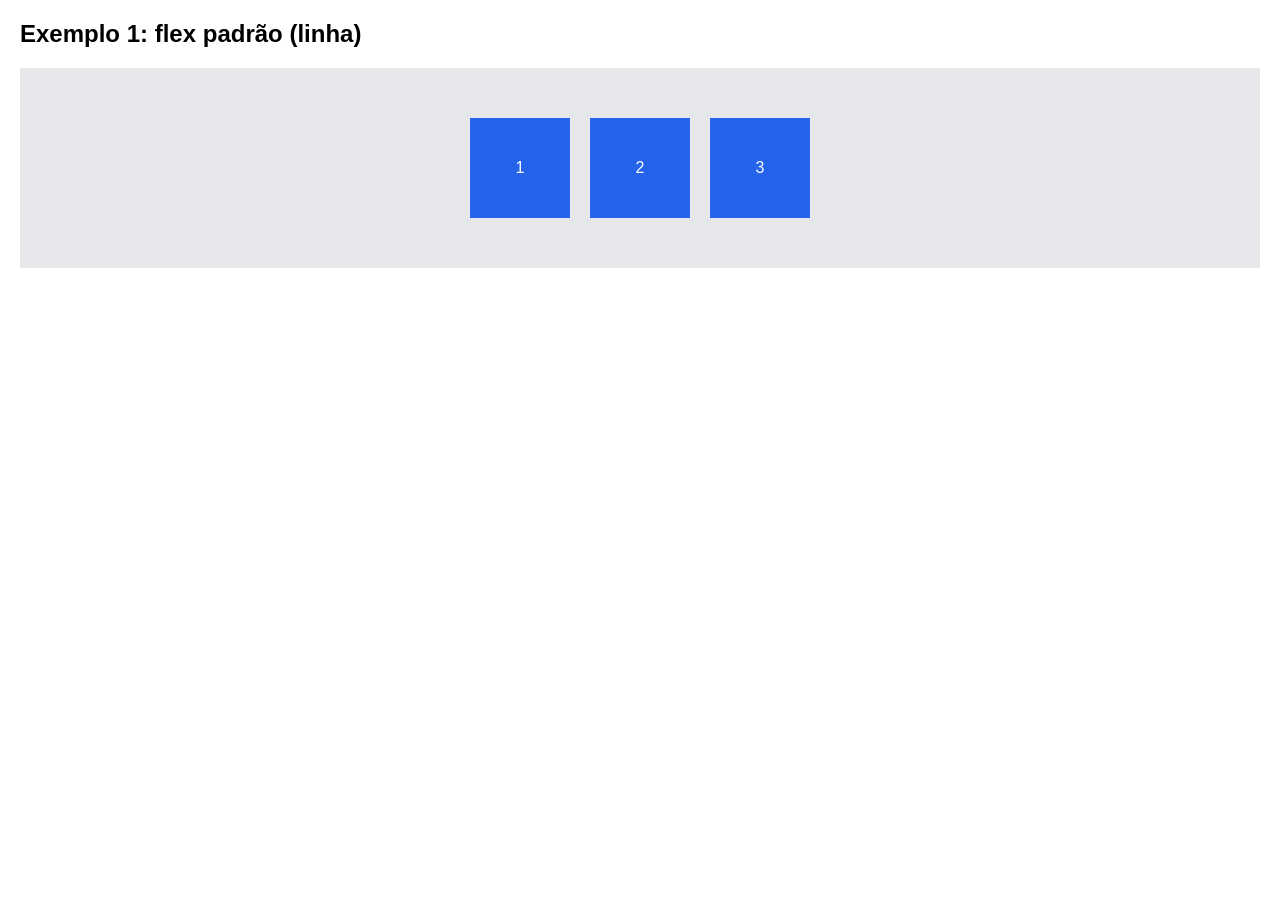
==== index.html @ a47d7fcc "justify-content e align-items" ====
<!DOCTYPE html>
<html lang="pt-BR">
<head>
    <meta charset="UTF-8">
    <meta name="viewport" content="width=device-width, initial-scale=1.0">
    <title>Flexbox - Aula 1</title>

    <style>
        body{
        font-family: Arial, sans-serif;
        margin: 20px;
    }

    .caixa-pai{
        display: flex;
        background-color: #e5e7eb;
        height: 200px;
        margin-bottom: 30px;
        justify-content: center;
        align-items: center;
    }

    .caixa{
        background-color: #2563eb;
        color: white;
        width: 100px;
        height: 100px;
        display: flex;
        justify-content: center;
        align-items: center;
        margin: 10px;
    }
    </style>

</head>
<body>
    
    <h2>Exemplo 1: flex padrão (linha)</h2>
    <div class="caixa-pai">
        <div class="caixa">1</div>
        <div class="caixa">2</div>
        <div class="caixa">3</div>
    </div>

</body>
</html>
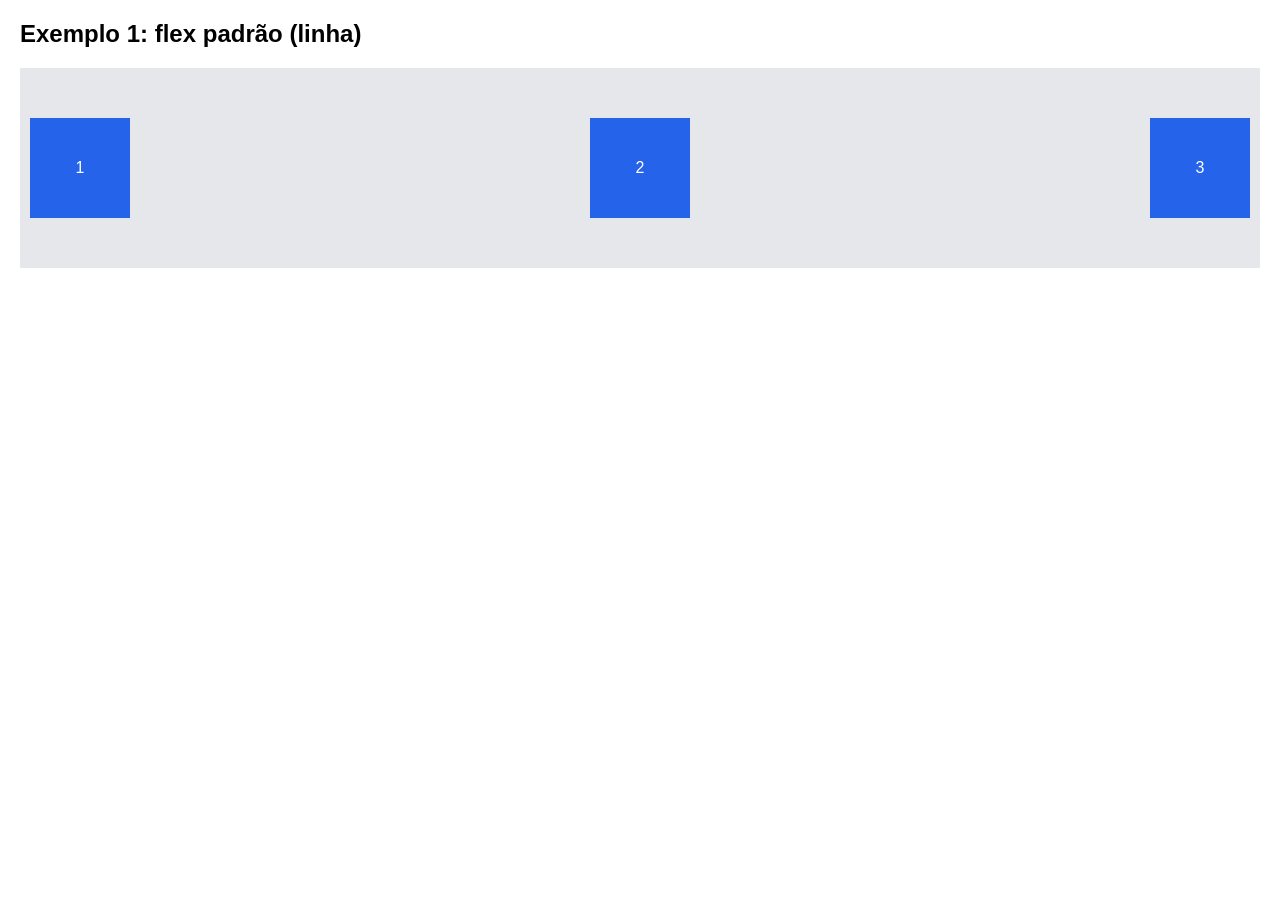
==== commit e063dc21: "space-between" ====
--- a/index.html
+++ b/index.html
@@ -16,7 +16,7 @@
         background-color: #e5e7eb;
         height: 200px;
         margin-bottom: 30px;
-        justify-content: center;
+        justify-content: space-between;
         align-items: center;
     }
 
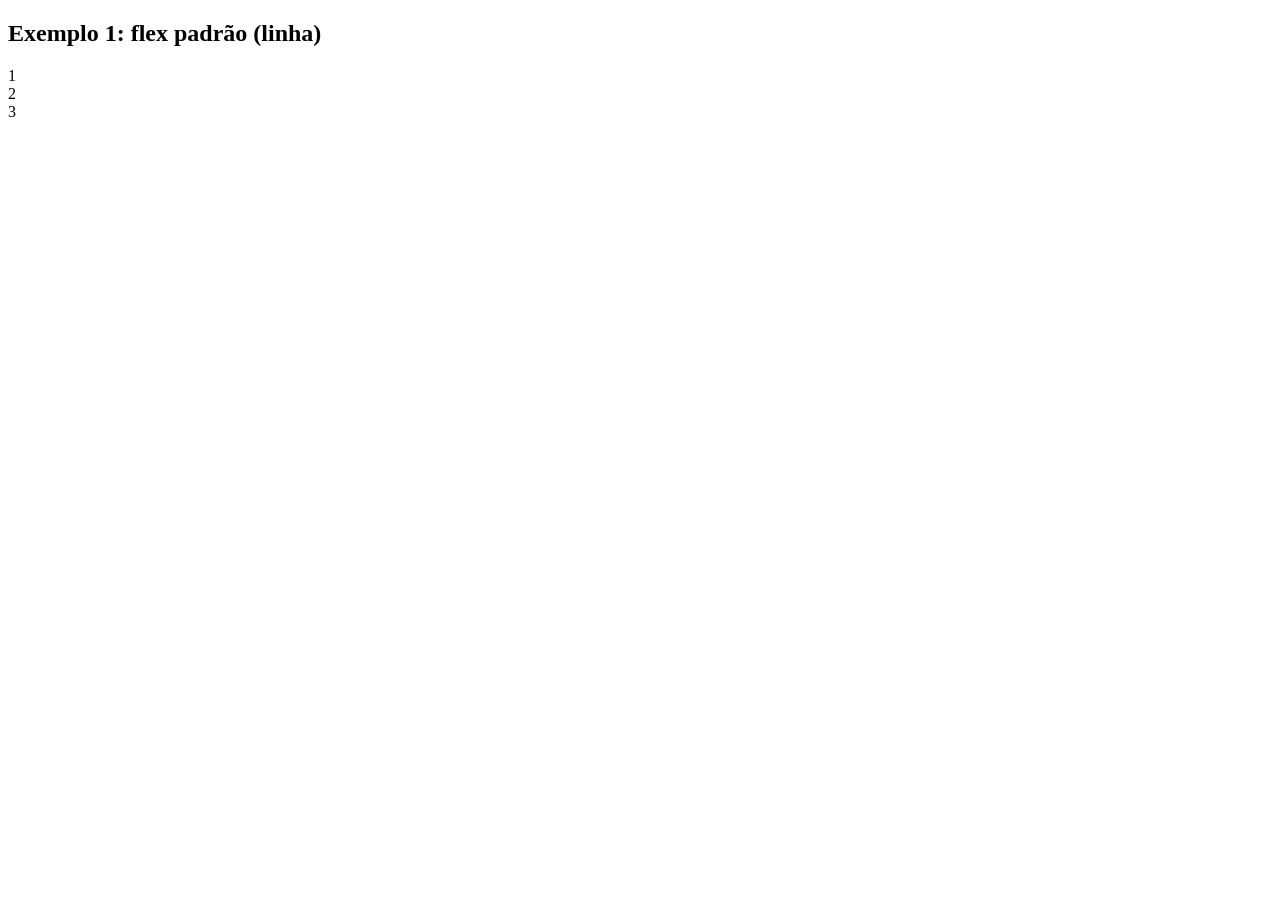
==== commit e36a9c2c: "projeto para aula dos adolescentes, montando o backend" ====
--- a/index.html
+++ b/index.html
@@ -1,37 +1,9 @@
 <!DOCTYPE html>
-<html lang="pt-BR">
+<html lang="en">
 <head>
     <meta charset="UTF-8">
     <meta name="viewport" content="width=device-width, initial-scale=1.0">
-    <title>Flexbox - Aula 1</title>
-
-    <style>
-        body{
-        font-family: Arial, sans-serif;
-        margin: 20px;
-    }
-
-    .caixa-pai{
-        display: flex;
-        background-color: #e5e7eb;
-        height: 200px;
-        margin-bottom: 30px;
-        justify-content: space-between;
-        align-items: center;
-    }
-
-    .caixa{
-        background-color: #2563eb;
-        color: white;
-        width: 100px;
-        height: 100px;
-        display: flex;
-        justify-content: center;
-        align-items: center;
-        margin: 10px;
-    }
-    </style>
-
+    <title>Café lógico - Início</title>
 </head>
 <body>
     
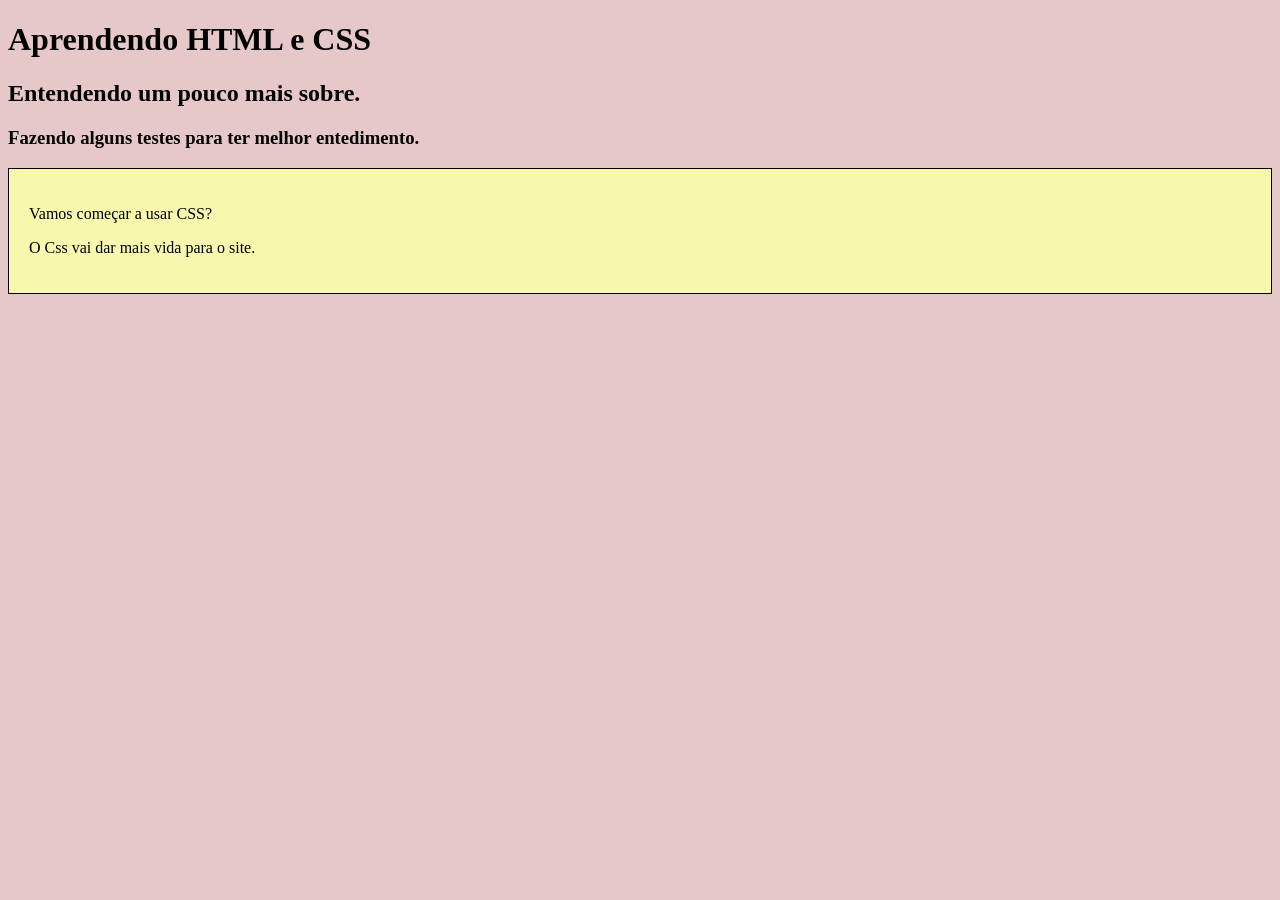
==== commit dfb38957: "primeiros passos no html e css" ====
--- a/index.html
+++ b/index.html
@@ -1,18 +1,23 @@
 <!DOCTYPE html>
-<html lang="en">
+<html lang="pt-BR">
 <head>
     <meta charset="UTF-8">
     <meta name="viewport" content="width=device-width, initial-scale=1.0">
-    <title>Café lógico - Início</title>
+    <link rel="stylesheet" href="./css/style.css">
+    <title>Aulas de HTML</title>
 </head>
 <body>
+
+    <h1>Aprendendo HTML e CSS</h1>
+
+    <h2>Entendendo um pouco mais sobre.</h2>
+
+    <h3>Fazendo alguns testes para ter melhor entedimento.</h3>
+
+    <div class="paragrafos">
+        <p>Vamos começar a usar CSS?</p>
+        <p>O Css vai dar mais vida para o site.</p>
+    </div>
     
-    <h2>Exemplo 1: flex padrão (linha)</h2>
-    <div class="caixa-pai">
-        <div class="caixa">1</div>
-        <div class="caixa">2</div>
-        <div class="caixa">3</div>
-    </div>
-
 </body>
 </html>
--- a/css/style.css
+++ b/css/style.css
@@ -0,0 +1,14 @@
+:root{
+    --cor-fundo: #e7c8c8;
+    --cor-elemento: #f7f8ae;
+}
+
+body{
+    background-color: var(--cor-fundo);
+}
+
+.paragrafos{
+    background-color: var(--cor-elemento);
+    border:1px solid black;
+    padding: 20px;
+}
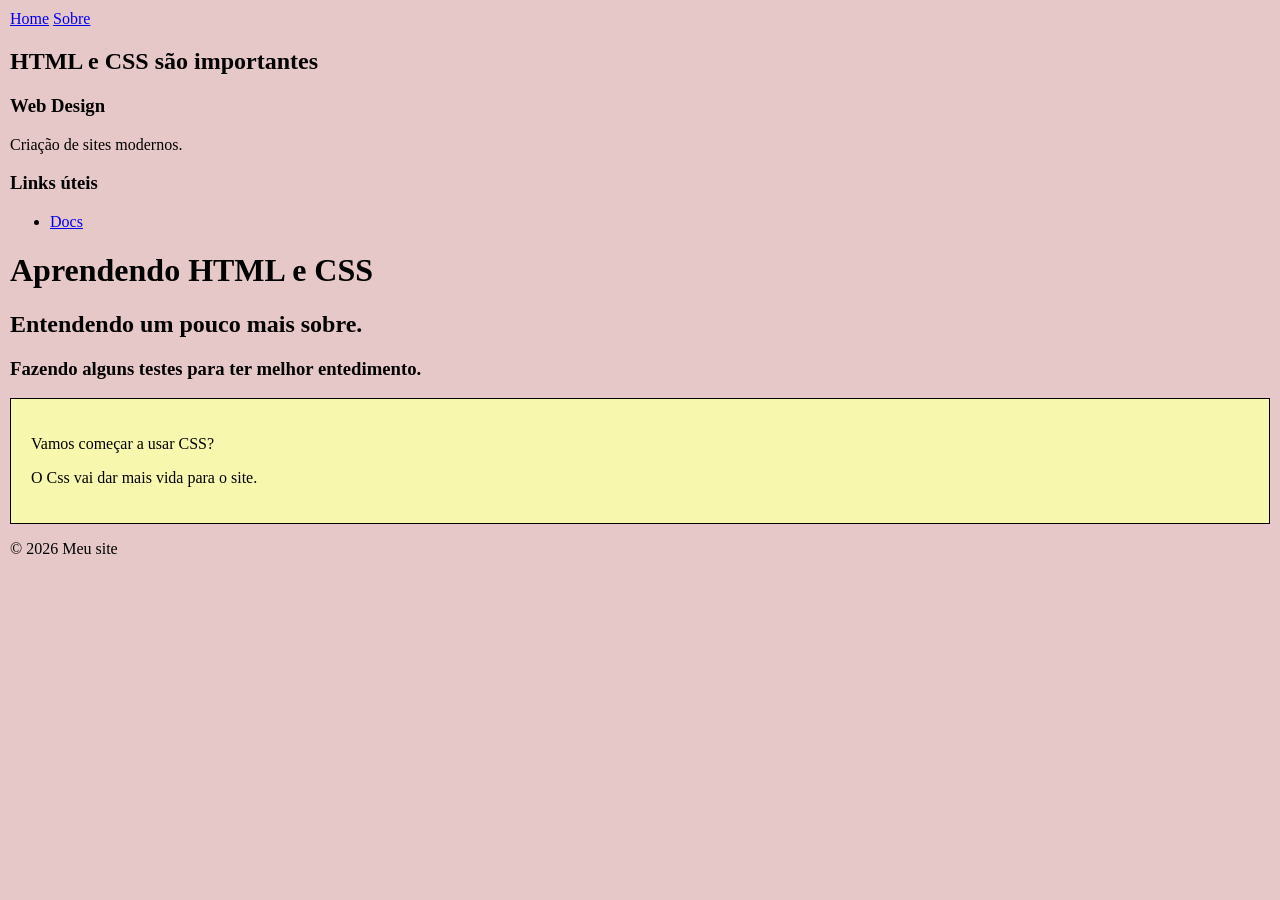
==== commit 015ba28c: "trabalhando nos detalhes do html semântico" ====
--- a/index.html
+++ b/index.html
@@ -7,6 +7,31 @@
     <title>Aulas de HTML</title>
 </head>
 <body>
+
+    <header>
+        <nav>
+            <a href="#">Home</a>
+            <a href="#">Sobre</a>
+        </nav>
+    </header>
+
+    <main>
+        <section>
+            <h2>HTML e CSS são importantes</h2>
+            <article>
+                <h3>Web Design</h3>
+                <p>Criação de sites modernos.</p>
+            </article>
+        </section>
+
+        <aside>
+            <h3>Links úteis</h3>
+            <ul><li><a href="#">Docs</a></li></ul>
+        </aside>
+
+    </main>
+
+    
 
     <h1>Aprendendo HTML e CSS</h1>
 
@@ -19,5 +44,10 @@
         <p>O Css vai dar mais vida para o site.</p>
     </div>
     
+
+<footer>
+    <p>&copy; 2026 Meu site</p>
+</footer>
+
 </body>
 </html>
--- a/css/style.css
+++ b/css/style.css
@@ -5,6 +5,7 @@
 
 body{
     background-color: var(--cor-fundo);
+    margin: 10px;
 }
 
 .paragrafos{
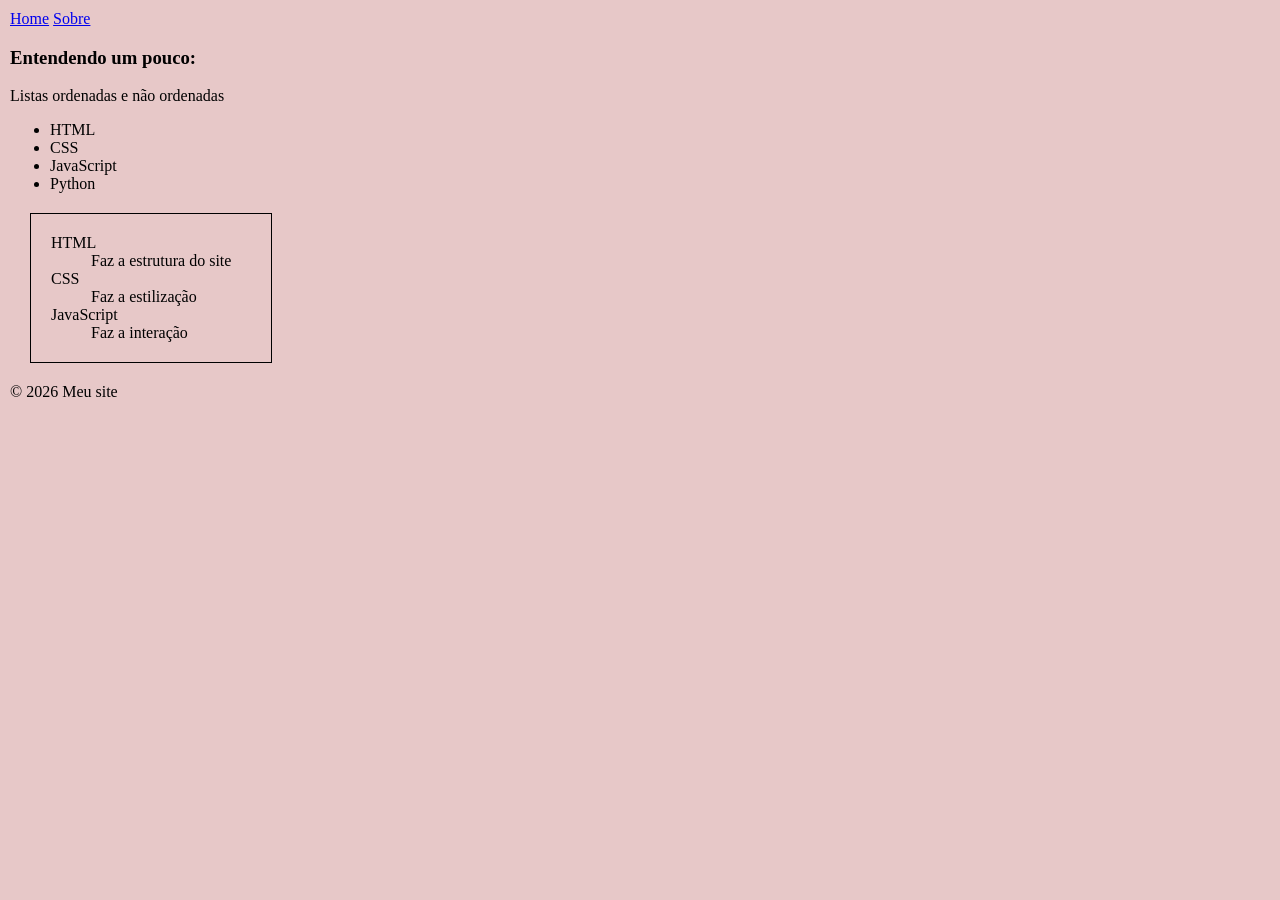
==== commit 48401e1a: "dl, dt, dd" ====
--- a/index.html
+++ b/index.html
@@ -15,34 +15,28 @@
         </nav>
     </header>
 
-    <main>
-        <section>
-            <h2>HTML e CSS são importantes</h2>
-            <article>
-                <h3>Web Design</h3>
-                <p>Criação de sites modernos.</p>
-            </article>
-        </section>
-
-        <aside>
-            <h3>Links úteis</h3>
-            <ul><li><a href="#">Docs</a></li></ul>
-        </aside>
-
-    </main>
-
-    
-
-    <h1>Aprendendo HTML e CSS</h1>
-
-    <h2>Entendendo um pouco mais sobre.</h2>
-
-    <h3>Fazendo alguns testes para ter melhor entedimento.</h3>
-
-    <div class="paragrafos">
-        <p>Vamos começar a usar CSS?</p>
-        <p>O Css vai dar mais vida para o site.</p>
-    </div>
+<main>
+    <section>
+        <article>
+            <h3>Entendendo um pouco:</h3>
+            <p>Listas ordenadas e não ordenadas</p>
+        </article>
+        <ul>
+            <li>HTML</li>
+            <li>CSS</li>
+            <li>JavaScript</li>
+            <li>Python</li>
+        </ul>
+        <dl class="deflist">
+            <dt>HTML</dt>
+            <dd>Faz a estrutura do site</dd>
+            <dt>CSS</dt>
+            <dd>Faz a estilização</dd>
+            <dt>JavaScript</dt>
+            <dd>Faz a interação</dd>
+        </dl>
+    </section>
+</main>
     
 
 <footer>
--- a/css/style.css
+++ b/css/style.css
@@ -12,4 +12,11 @@
     background-color: var(--cor-elemento);
     border:1px solid black;
     padding: 20px;
+}
+
+.deflist{
+    margin: 20px;
+    padding: 20px;
+    border:1px solid black;
+    width: 200px;
 }
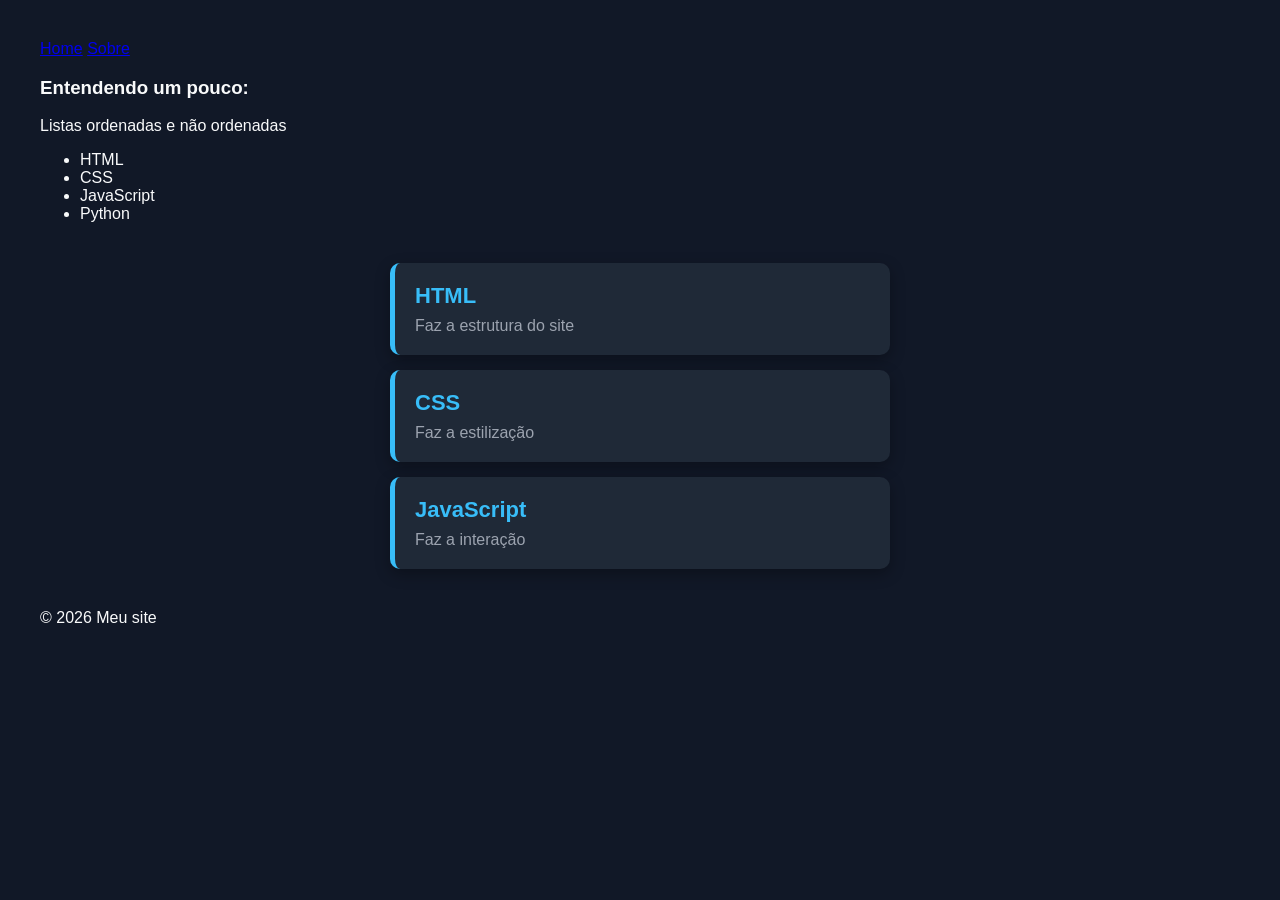
==== commit 8d49a8b8: "melhorando" ====
--- a/index.html
+++ b/index.html
@@ -28,13 +28,23 @@
             <li>Python</li>
         </ul>
         <dl class="deflist">
-            <dt>HTML</dt>
-            <dd>Faz a estrutura do site</dd>
-            <dt>CSS</dt>
-            <dd>Faz a estilização</dd>
-            <dt>JavaScript</dt>
-            <dd>Faz a interação</dd>
-        </dl>
+
+    <div class="def-item">
+        <dt>HTML</dt>
+        <dd>Faz a estrutura do site</dd>
+    </div>
+
+    <div class="def-item">
+        <dt>CSS</dt>
+        <dd>Faz a estilização</dd>
+    </div>
+
+    <div class="def-item">
+        <dt>JavaScript</dt>
+        <dd>Faz a interação</dd>
+    </div>
+
+</dl>
     </section>
 </main>
     
--- a/css/style.css
+++ b/css/style.css
@@ -1,22 +1,50 @@
-:root{
-    --cor-fundo: #e7c8c8;
-    --cor-elemento: #f7f8ae;
+:root {
+    --cor-fundo: #111827;
+    --cor-elemento: #1f2937;
+    --cor-destaque: #38bdf8;
+    --cor-texto: #f9fafb;
+    --cor-secundaria: #9ca3af;
 }
 
-body{
+body {
     background-color: var(--cor-fundo);
-    margin: 10px;
+    color: var(--cor-texto);
+    font-family: Arial, sans-serif;
+    margin: 0;
+    padding: 40px;
 }
 
-.paragrafos{
-    background-color: var(--cor-elemento);
-    border:1px solid black;
-    padding: 20px;
+.deflist {
+    width: 500px;
+    margin: 40px auto;
 }
 
-.deflist{
-    margin: 20px;
+.def-item {
+    background-color: var(--cor-elemento);
     padding: 20px;
-    border:1px solid black;
-    width: 200px;
+    margin-bottom: 15px;
+
+    border-left: 5px solid var(--cor-destaque);
+    border-radius: 10px;
+
+    box-shadow: 0 5px 15px rgba(0, 0, 0, 0.3);
+
+    transition: 0.3s;
+}
+
+.def-item:hover {
+    transform: translateX(8px);
+}
+
+.def-item dt {
+    font-size: 22px;
+    font-weight: 700;
+    color: var(--cor-destaque);
+    margin-bottom: 8px;
+}
+
+.def-item dd {
+    margin: 0;
+    color: var(--cor-secundaria);
+    font-size: 16px;
 }
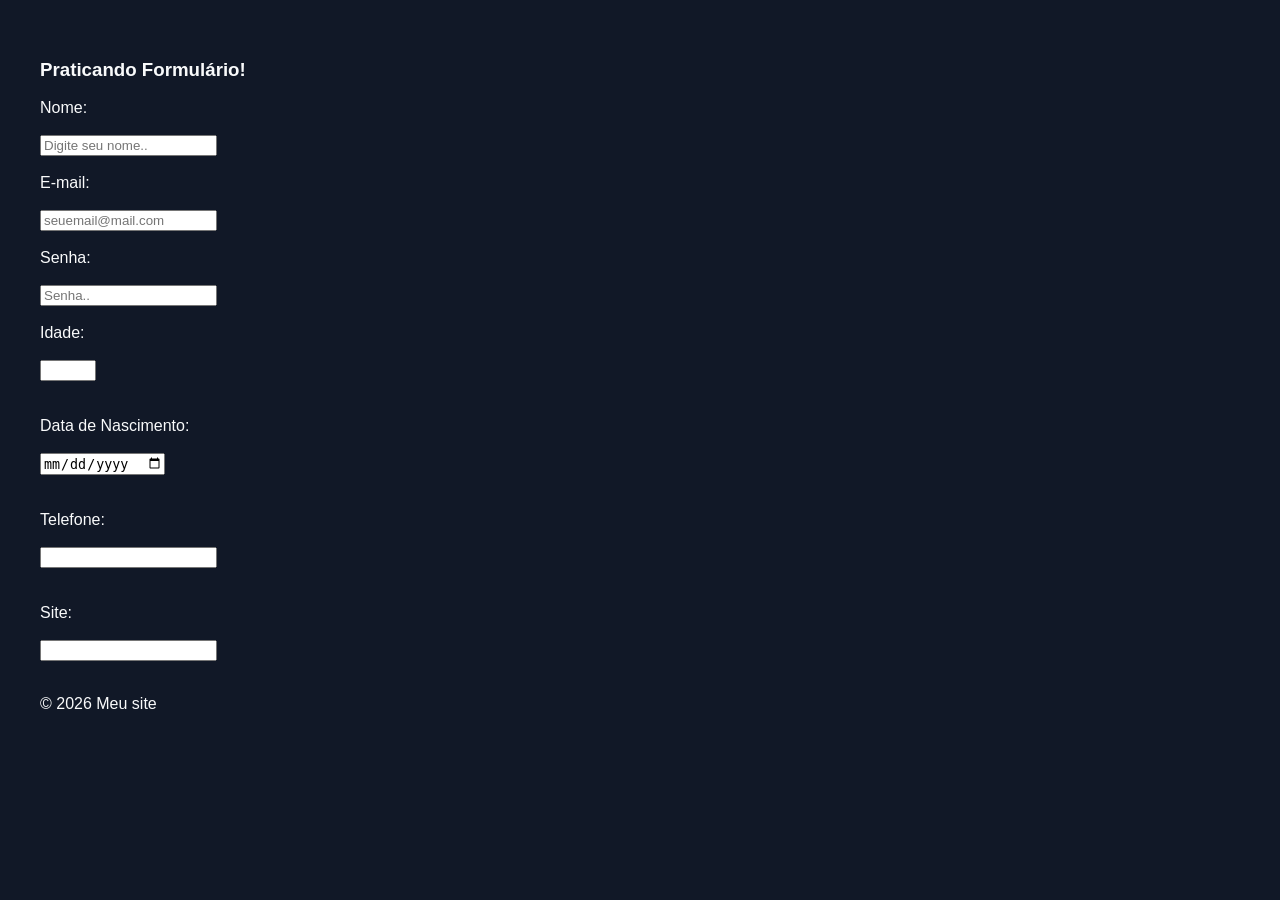
==== commit a4b4f5f3: "form" ====
--- a/index.html
+++ b/index.html
@@ -8,45 +8,67 @@
 </head>
 <body>
 
-    <header>
-        <nav>
-            <a href="#">Home</a>
-            <a href="#">Sobre</a>
-        </nav>
-    </header>
 
-<main>
-    <section>
-        <article>
-            <h3>Entendendo um pouco:</h3>
-            <p>Listas ordenadas e não ordenadas</p>
-        </article>
-        <ul>
-            <li>HTML</li>
-            <li>CSS</li>
-            <li>JavaScript</li>
-            <li>Python</li>
-        </ul>
-        <dl class="deflist">
+<div>
+    <h3>Praticando Formulário!</h3>
+    <div class="form">
+        <form action="#" method="post">
+            
+            <div class="nome">
+                <label for="nome">Nome:</label>
+                <br><br>
+                <input type="text" name="nome" placeholder="Digite seu nome..">
+            </div>
 
-    <div class="def-item">
-        <dt>HTML</dt>
-        <dd>Faz a estrutura do site</dd>
+            <div class="email">
+                <br>
+                <label for="email">E-mail:</label>
+                <br><br>
+                <input type="email" name="email" placeholder="seuemail@mail.com">
+            </div>
+
+            <div class="senha">
+                <br>
+                <label for="senha">Senha:</label>
+                <br><br>
+                <input type="password" name="senha" placeholder="Senha..">
+            </div>
+
+            <div class="numero">
+                <br>
+                <label for="idade">Idade:</label>
+                <br><br>
+                <input type="number" name="idade" min="0" max="120">
+                <br><br>
+            </div>
+
+            <div class="data">
+                <br>
+                <label for="dataNascimento">Data de Nascimento:</label>
+                <br><br>
+                <input type="date" name="dataNascimento">
+                <br><br>
+            </div>
+
+            <div class="telefone">
+                <br>
+                <label for="telefone">Telefone:</label>
+                <br><br>
+                <input type="tel" name="telefone">
+                <br><br>
+            </div>
+
+            <div class="url">
+                <br>
+                <label for="site">Site:</label>
+                <br><br>
+                <input type="url" name="site">
+                <br><br>
+            </div>
+
+        </form>
     </div>
-
-    <div class="def-item">
-        <dt>CSS</dt>
-        <dd>Faz a estilização</dd>
-    </div>
-
-    <div class="def-item">
-        <dt>JavaScript</dt>
-        <dd>Faz a interação</dd>
-    </div>
-
-</dl>
-    </section>
-</main>
+</div>
     
 
 <footer>
--- a/css/style.css
+++ b/css/style.css
@@ -14,37 +14,3 @@
     padding: 40px;
 }
 
-.deflist {
-    width: 500px;
-    margin: 40px auto;
-}
-
-.def-item {
-    background-color: var(--cor-elemento);
-    padding: 20px;
-    margin-bottom: 15px;
-
-    border-left: 5px solid var(--cor-destaque);
-    border-radius: 10px;
-
-    box-shadow: 0 5px 15px rgba(0, 0, 0, 0.3);
-
-    transition: 0.3s;
-}
-
-.def-item:hover {
-    transform: translateX(8px);
-}
-
-.def-item dt {
-    font-size: 22px;
-    font-weight: 700;
-    color: var(--cor-destaque);
-    margin-bottom: 8px;
-}
-
-.def-item dd {
-    margin: 0;
-    color: var(--cor-secundaria);
-    font-size: 16px;
-}
